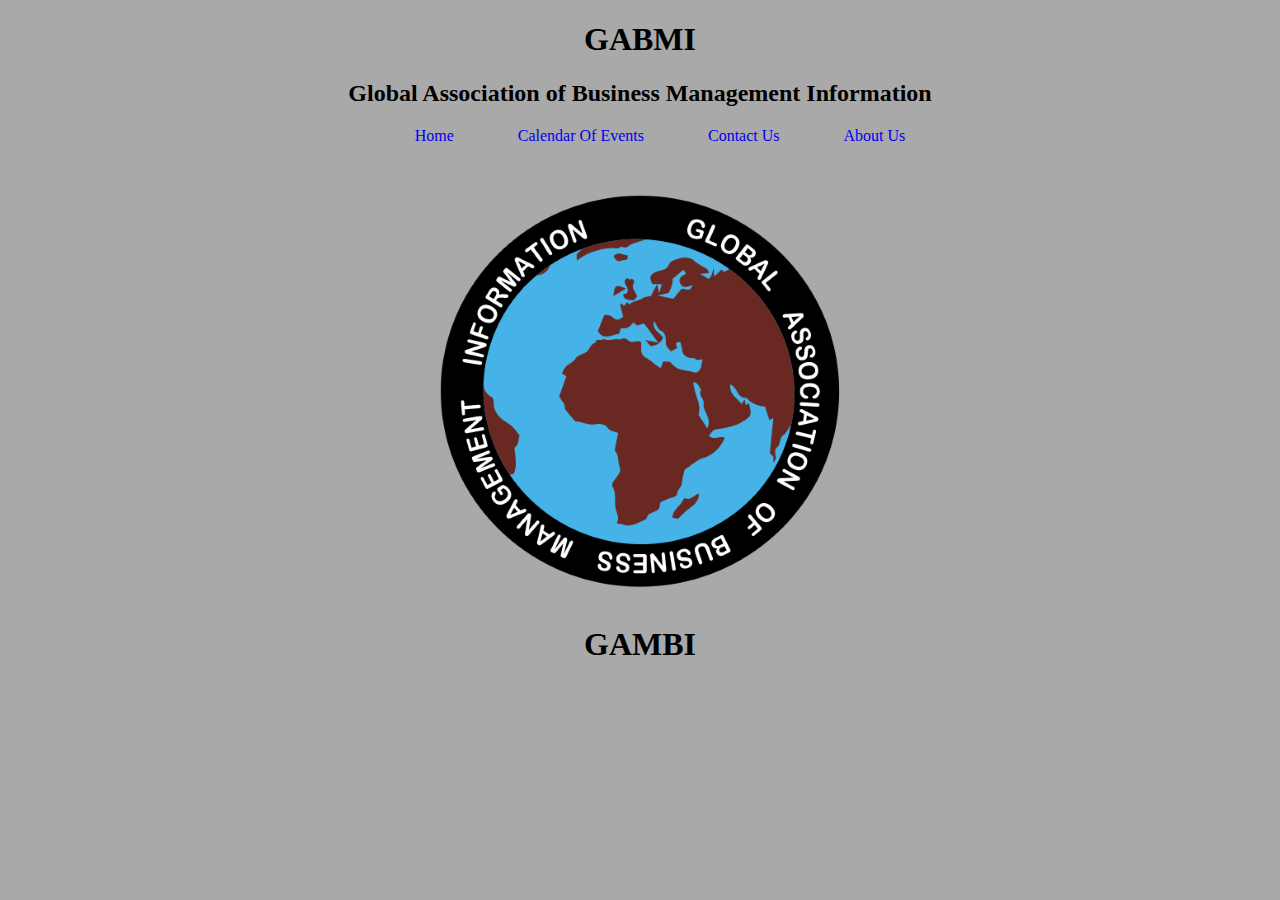
==== index.html @ 4498a899 "zzz" ====
<!DOCTYPE html>
<html>
<meta name="viewport" content="width=device-width, initial-scale=1.0">

<head>
<link rel="stylesheet" type="text/css" href="css/style.css">
<title>GAMBI Home Global Association of Business Management Information</title>
<meta name="description=" content="GAMBI Global Association of Business Management Information
Nairobi Kenya ICT Training General Management Customer Care Leadership Training Accounting
Financial Management">
</head>


<body>

<h1>GABMI</h1>
<h2>Global Association of Business Management Information </h2>



<ul id="nav">
  <li><a class="active" href="index.html">Home</a></li>
  <li><a href="documents/calendarofevents.pdf" target="_blank">Calendar Of Events</a></li>
  <li><a href="contactus.html">Contact Us</a></li>
  <li><a href="aboutus.html">About Us</a></li>
</ul>
<br>

<p style="text-align:center;"><img src="images/logochychy.png" alt="Logo"></p>


      
	 
 <br>
 
      <footer>
	  GAMBI
	  </footer>
      

</body>
---- css/style.css ----
/*magenta, lime, fuschia, green, maroon*/




#nav {
text-align:center;
}
#nav li {
display:inline;
}
#nav a {
text-decoration:none; 
padding:0 30px; /* variable width */
}
	
	


body {
		background-color: DarkGray;
	   	}

h1{
		text-align: center;
		color: black;
}


h2{
		text-align: center;
		color: black;
}


h3{
	
	text-align: center;
	color: black;
}

h4{

	text-align: center;
	color: black;
}
footer{
	text-align: center;
		color: black;
		font-size: 200%;
		font-weight: bold 
		
}
}
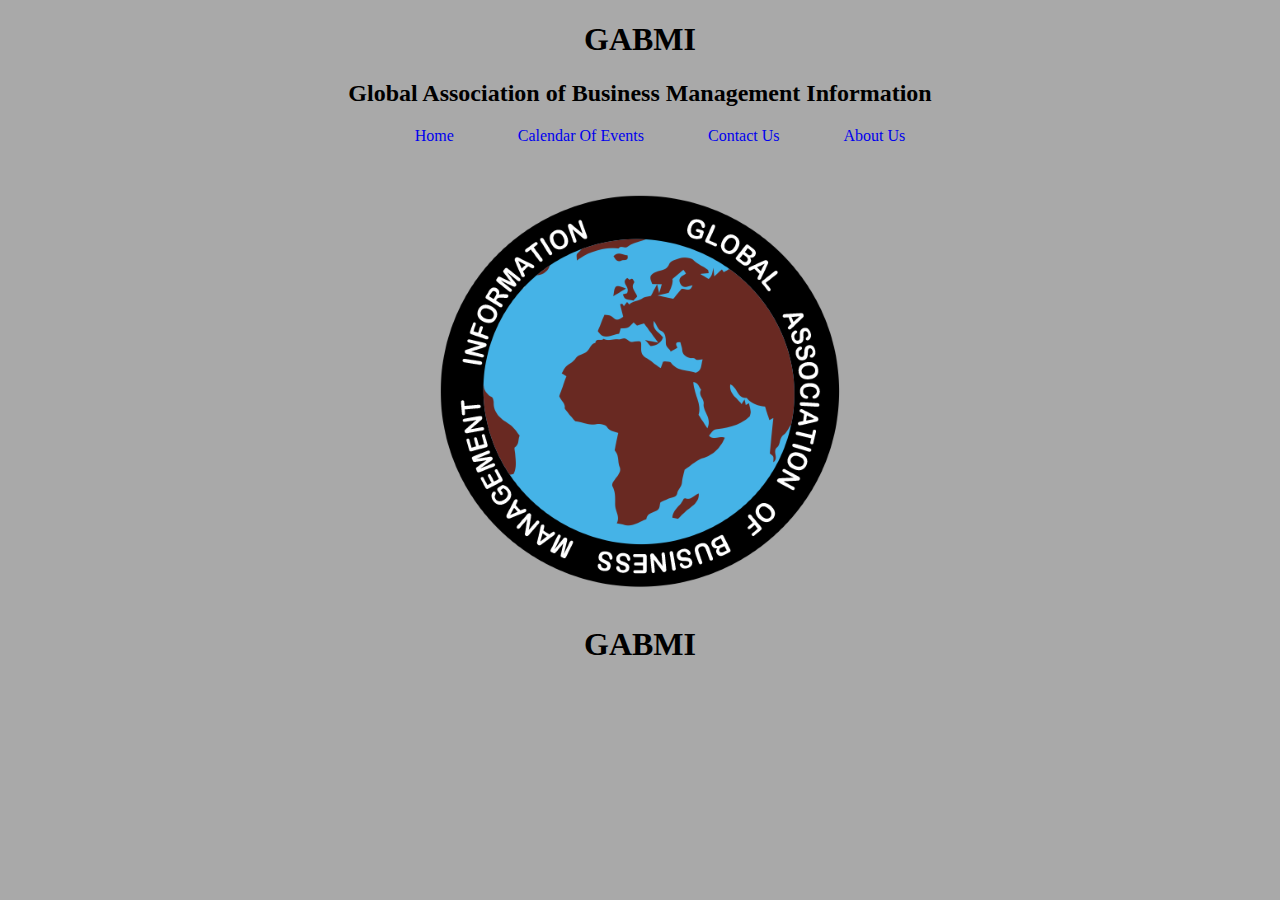
==== commit c9d85be9: "zzz" ====
--- a/index.html
+++ b/index.html
@@ -4,8 +4,8 @@
 
 <head>
 <link rel="stylesheet" type="text/css" href="css/style.css">
-<title>GAMBI Home Global Association of Business Management Information</title>
-<meta name="description=" content="GAMBI Global Association of Business Management Information
+<title>GABMI Home Global Association of Business Management Information</title>
+<meta name="description=" content="GABMI Global Association of Business Management Information
 Nairobi Kenya ICT Training General Management Customer Care Leadership Training Accounting
 Financial Management">
 </head>
@@ -34,7 +34,7 @@
  <br>
  
       <footer>
-	  GAMBI
+	  GABMI
 	  </footer>
       
 
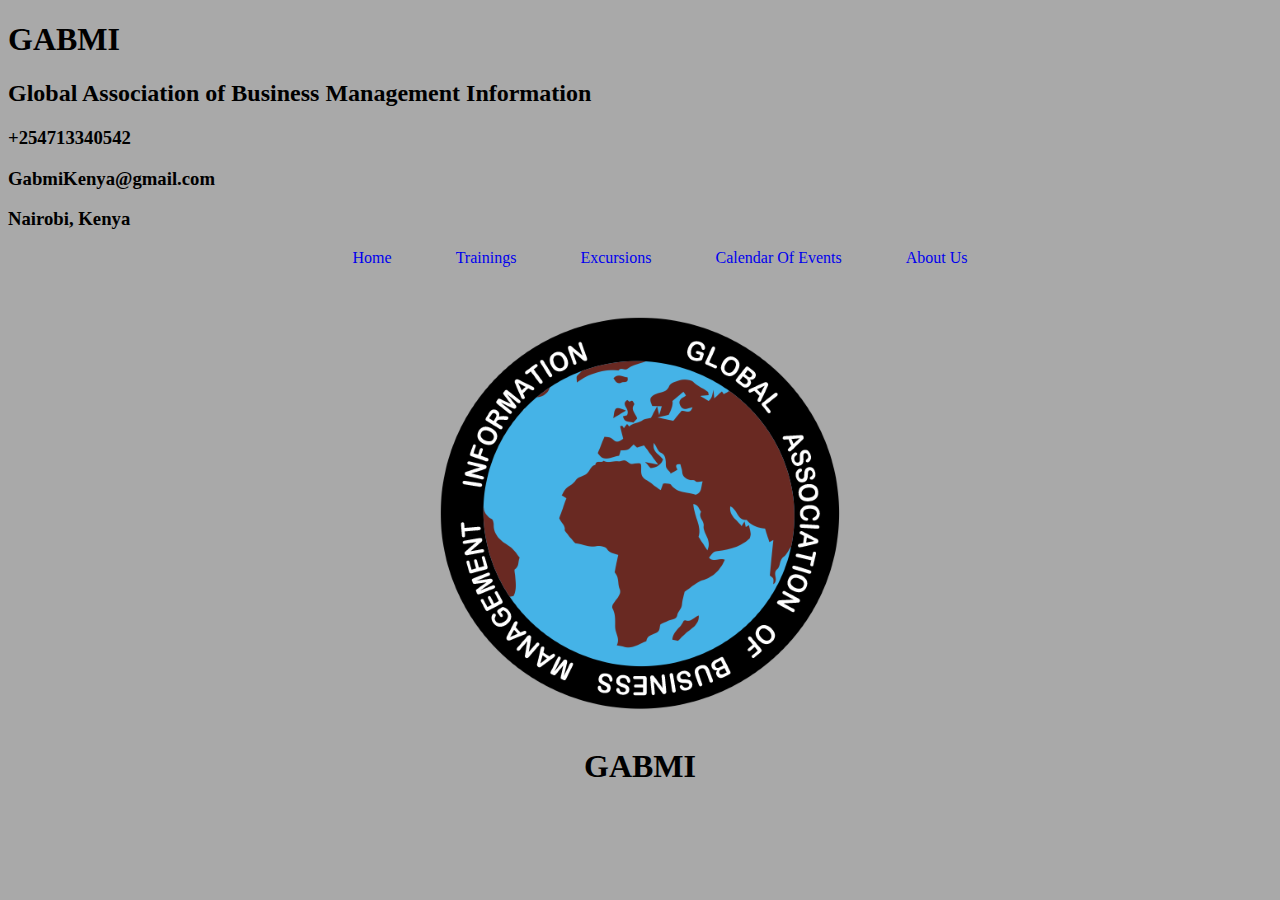
==== commit 3651996b: "zzz" ====
--- a/index.html
+++ b/index.html
@@ -12,25 +12,23 @@
 
 
 <body>
-
 <h1>GABMI</h1>
 <h2>Global Association of Business Management Information </h2>
-
-
+<h3>+254713340542</h3>
+<h3>GabmiKenya@gmail.com</h3>
+<h3>Nairobi, Kenya </h3>
 
 <ul id="nav">
   <li><a class="active" href="index.html">Home</a></li>
-  <li><a href="documents/calendarofevents.pdf" target="_blank">Calendar Of Events</a></li>
-  <li><a href="contactus.html">Contact Us</a></li>
-  <li><a href="aboutus.html">About Us</a></li>
+   <li><a href="trainings.html">Trainings</a></li>
+  <li><a href="excursions.html">Excursions</a></li>
+   <li><a href="documents/calendarofevents.pdf" target="_blank">Calendar Of Events</a></li>
+    <li><a href="aboutus.html">About Us</a></li>
 </ul>
 <br>
 
 <p style="text-align:center;"><img src="images/logochychy.png" alt="Logo"></p>
-
-
-      
-	 
+ 
  <br>
  
       <footer>
--- a/css/style.css
+++ b/css/style.css
@@ -1,6 +1,19 @@
 /*magenta, lime, fuschia, green, maroon*/
 
 
+.header img {
+  float: left;
+  width: 100px;
+  height: 100px;
+  background: #555;
+}
+
+.header h1 {
+  position: relative;
+  top: 18px;
+  left: 10px;
+  text-align: center;
+}
 
 
 #nav {
@@ -21,15 +34,21 @@
 		background-color: DarkGray;
 	   	}
 
+		
+/*		
 h1{
 		text-align: center;
 		color: black;
+		margin-bottom: 0px;
+		 
 }
 
 
 h2{
 		text-align: center;
 		color: black;
+		
+		  margin-top: 0px;
 }
 
 
@@ -37,13 +56,19 @@
 	
 	text-align: center;
 	color: black;
+	margin-bottom: 0px;
+		  margin-top: 0px; 
 }
 
 h4{
 
 	text-align: center;
 	color: black;
+	margin-bottom: 0px;
+		  margin-top: 0px;
 }
+*/
+
 footer{
 	text-align: center;
 		color: black;
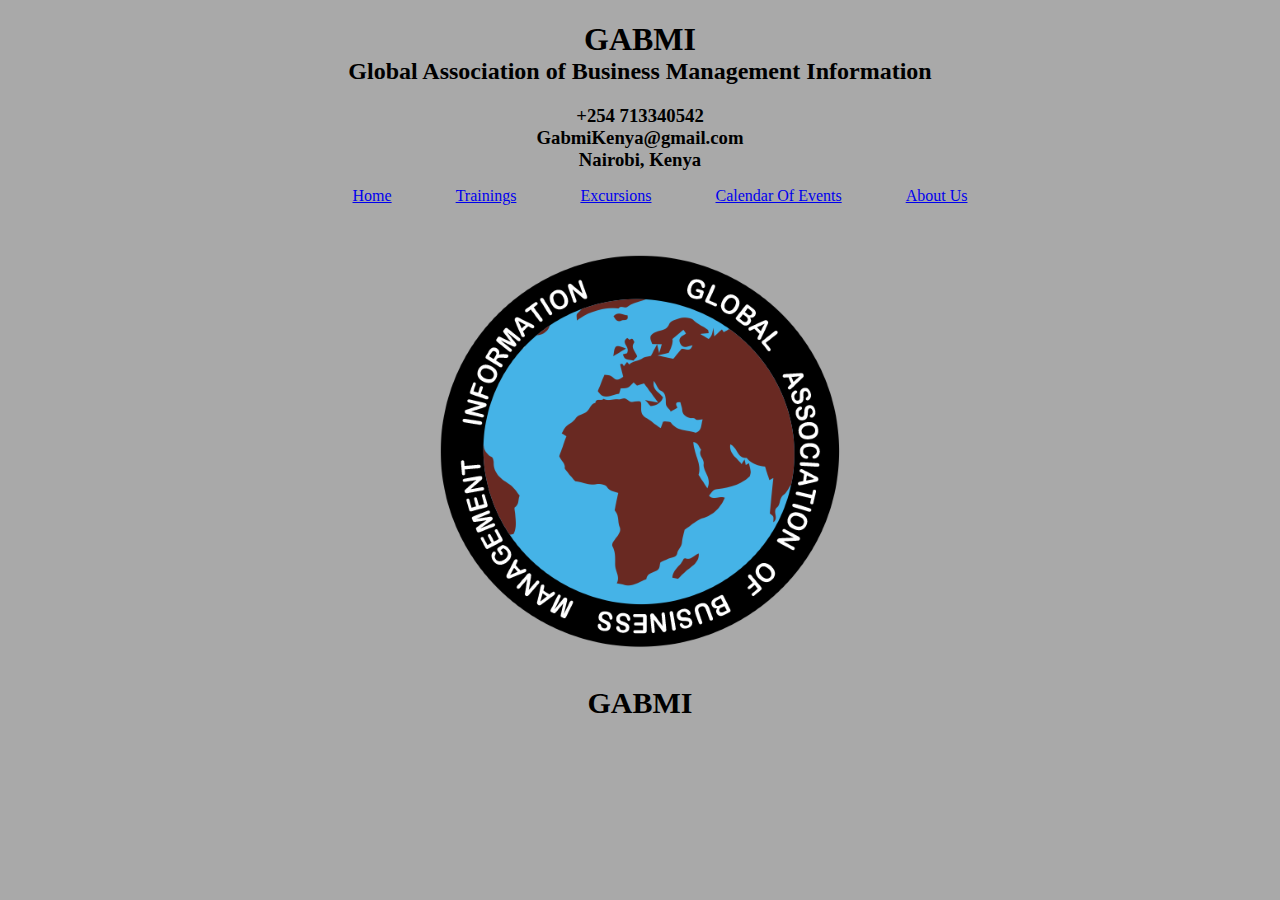
==== commit 46181c41: "zzz" ====
--- a/index.html
+++ b/index.html
@@ -14,7 +14,7 @@
 <body>
 <h1>GABMI</h1>
 <h2>Global Association of Business Management Information </h2>
-<h3>+254713340542</h3>
+<h3>+254 713340542</h3>
 <h3>GabmiKenya@gmail.com</h3>
 <h3>Nairobi, Kenya </h3>
 
--- a/css/style.css
+++ b/css/style.css
@@ -1,19 +1,31 @@
 /*magenta, lime, fuschia, green, maroon*/
 
 
-.header img {
-  float: left;
-  width: 100px;
-  height: 100px;
-  background: #555;
+div.logosmall {
+    position: fixed;
+    top: 0;
+    left: 0;
+    width: 200px;
+	    height: 200px;
+    border: 3px solid #73AD21;
+	border: 0px;
 }
 
-.header h1 {
-  position: relative;
-  top: 18px;
-  left: 10px;
-  text-align: center;
+
+.gabmi {
+    margin: auto;
+    width: 60%;
+    border: 3px solid #73AD21;
+	border: 0px;
+    padding: 10px;
+	text-align: center;
+	line-height: 0.2;
+	font-size: 30px;
+	
 }
+
+
+
 
 
 #nav {
@@ -23,7 +35,7 @@
 display:inline;
 }
 #nav a {
-text-decoration:none; 
+text-decoration:underline; 
 padding:0 30px; /* variable width */
 }
 	
@@ -35,7 +47,7 @@
 	   	}
 
 		
-/*		
+	
 h1{
 		text-align: center;
 		color: black;
@@ -67,12 +79,12 @@
 	margin-bottom: 0px;
 		  margin-top: 0px;
 }
-*/
+
 
 footer{
 	text-align: center;
 		color: black;
-		font-size: 200%;
+		font-size: 30px;
 		font-weight: bold 
 		
 }
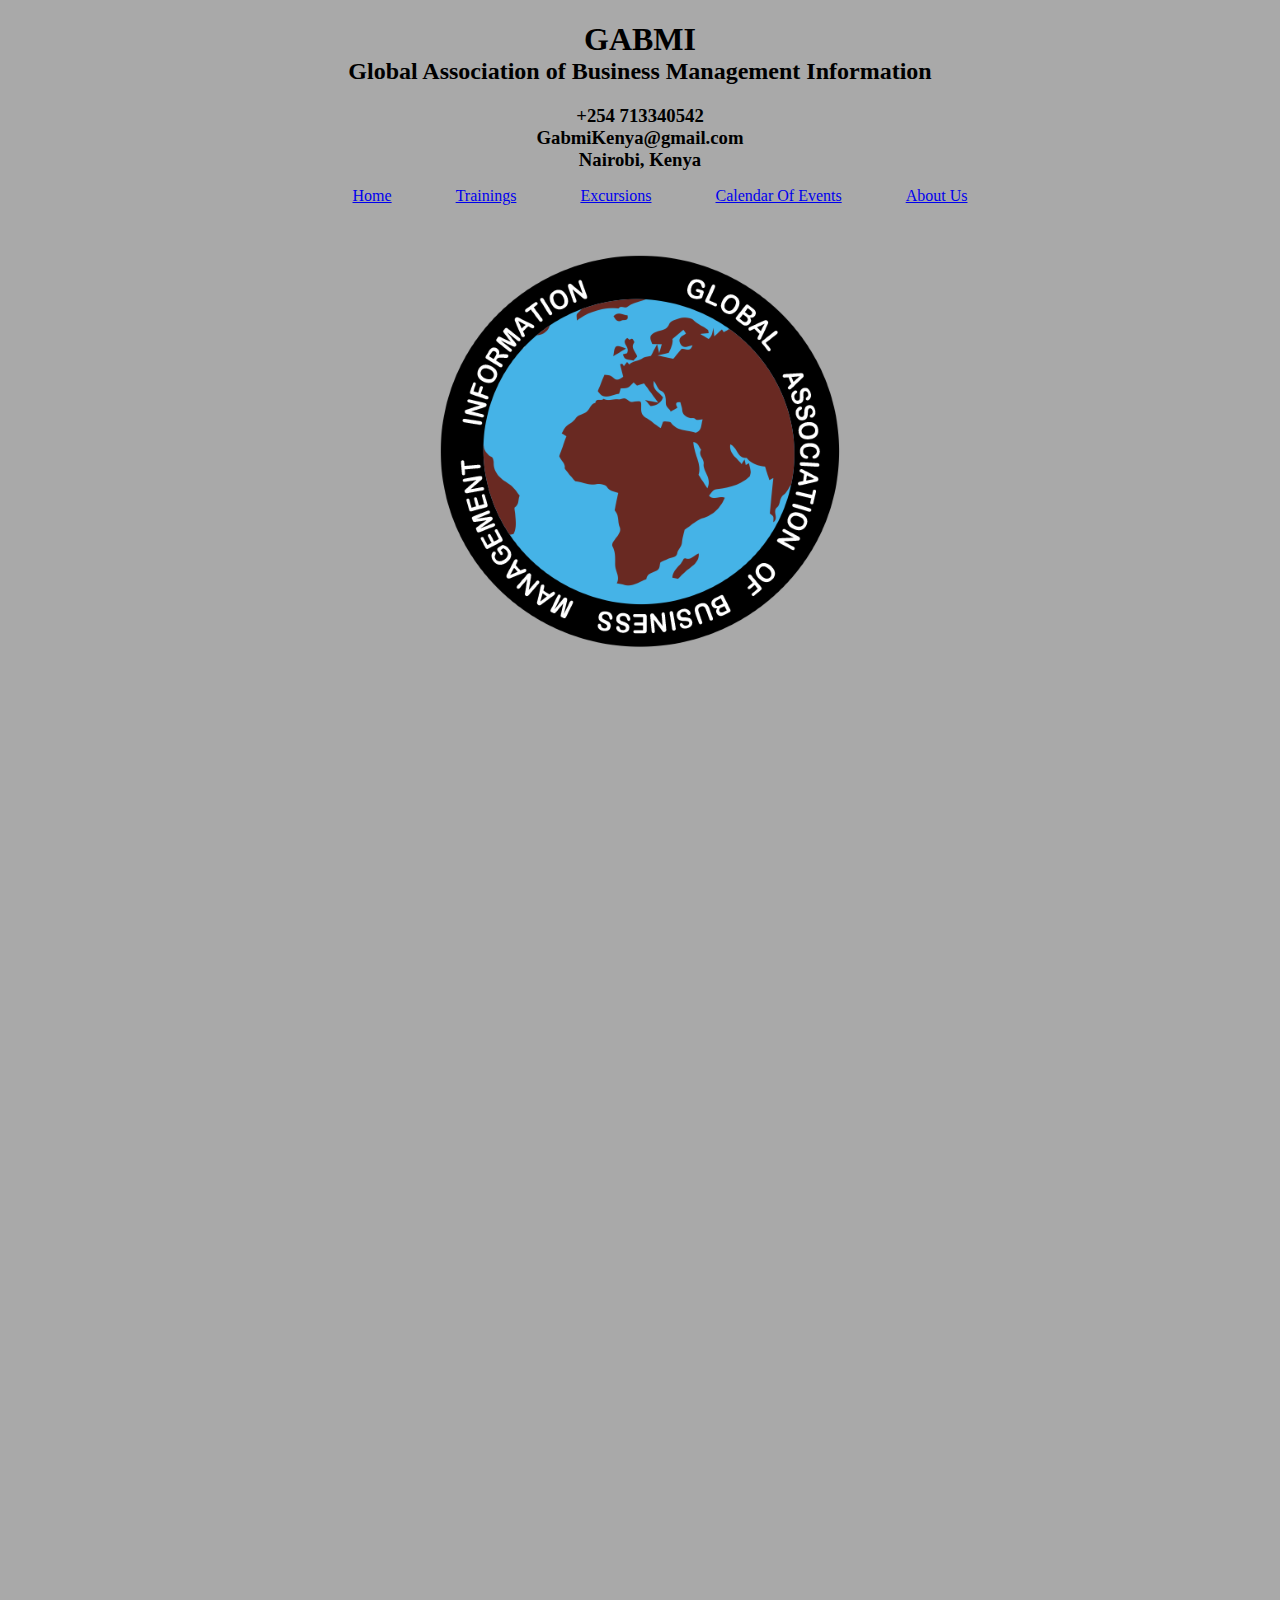
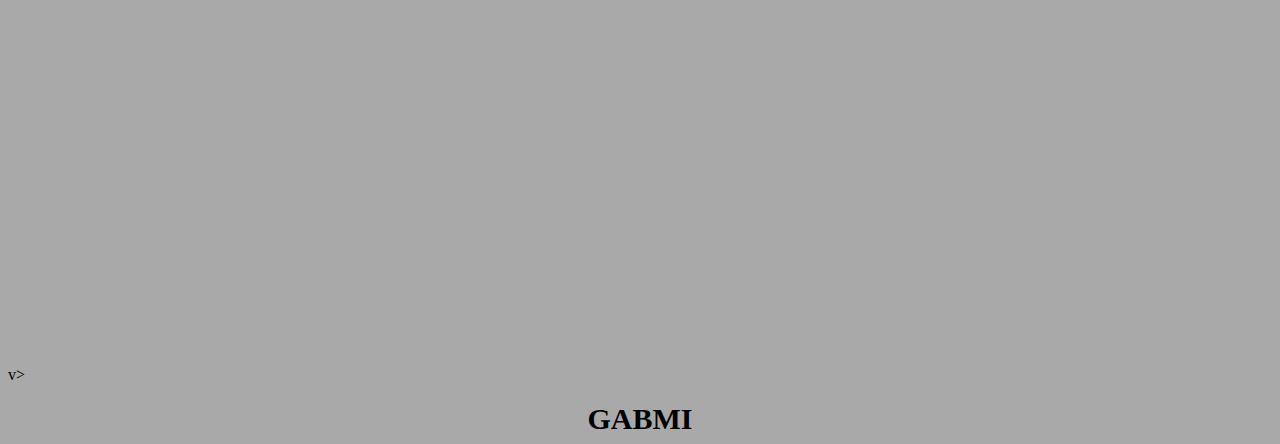
==== commit a24fcd3e: "zzz" ====
--- a/index.html
+++ b/index.html
@@ -31,6 +31,26 @@
  
  <br>
  
+<div class="flex-container">
+  <div></div>
+  <div></div> 
+   <div></div>
+  <div></div>
+  <div></div>
+  <div></div>  
+  <div></div>
+  <div></div>
+  <div></div>  
+  <div></div>
+  <div></div>
+  <div></div>  
+</div>v>
+
+ 
+  <br>
+   <br>
+ 
+ 
       <footer>
 	  GABMI
 	  </footer>
--- a/css/style.css
+++ b/css/style.css
@@ -1,28 +1,22 @@
 /*magenta, lime, fuschia, green, maroon*/
 
 
-div.logosmall {
-    position: fixed;
-    top: 0;
-    left: 0;
-    width: 200px;
-	    height: 200px;
-    border: 3px solid #73AD21;
-	border: 0px;
+.flex-container {
+  display: flex;
+  flex-wrap: wrap;
+  align-content: flex-start;
+ 
+}
+
+.flex-container > div {
+   height: 300px;
+  flex-basis: 300px;
+  margin: 10px;
+  text-align: center;
+   font-size: 30px;
 }
 
 
-.gabmi {
-    margin: auto;
-    width: 60%;
-    border: 3px solid #73AD21;
-	border: 0px;
-    padding: 10px;
-	text-align: center;
-	line-height: 0.2;
-	font-size: 30px;
-	
-}
 
 
 
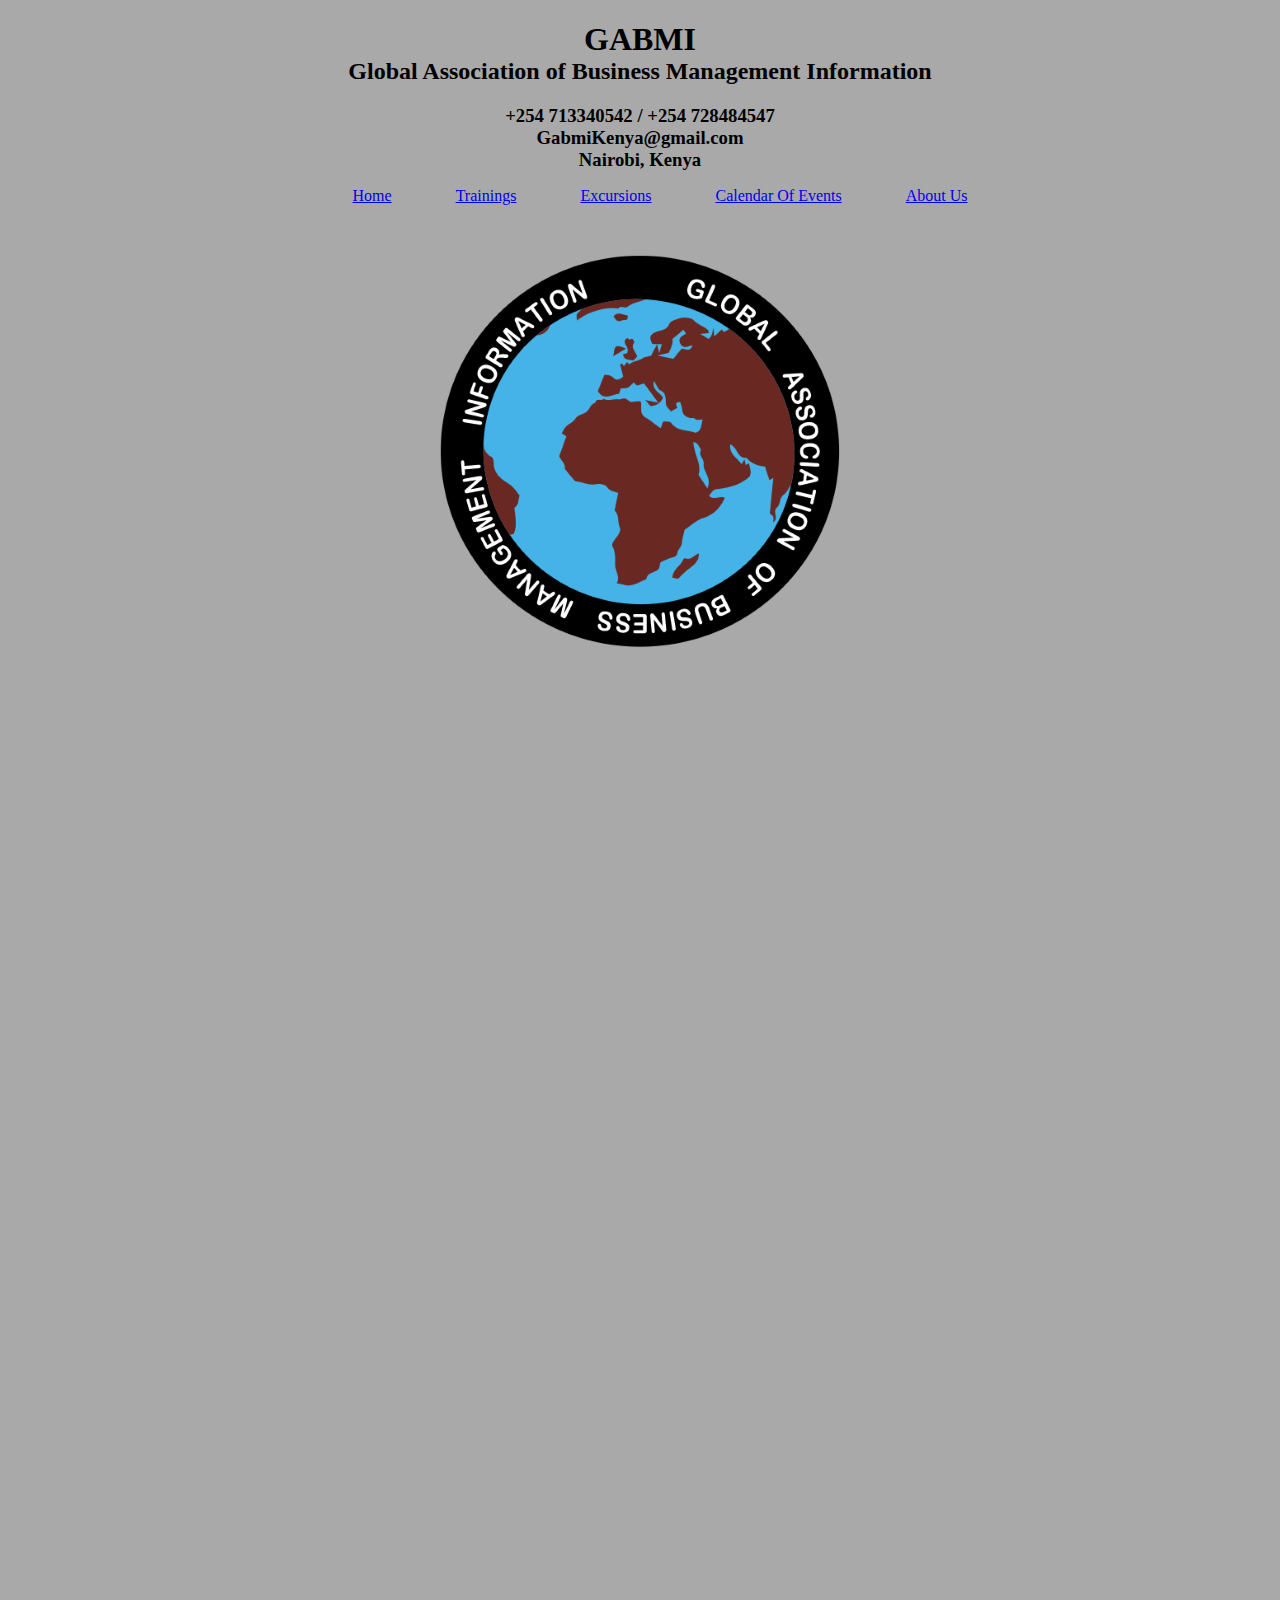
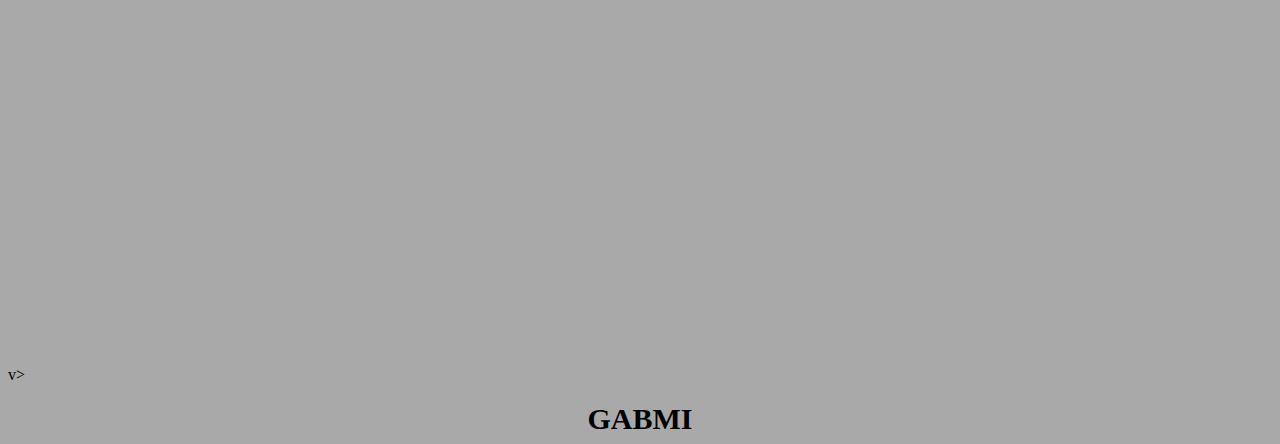
==== commit a3ca69b3: "zzz" ====
--- a/index.html
+++ b/index.html
@@ -14,7 +14,7 @@
 <body>
 <h1>GABMI</h1>
 <h2>Global Association of Business Management Information </h2>
-<h3>+254 713340542</h3>
+<h3>+254 713340542 / +254 728484547</h3>
 <h3>GabmiKenya@gmail.com</h3>
 <h3>Nairobi, Kenya </h3>
 
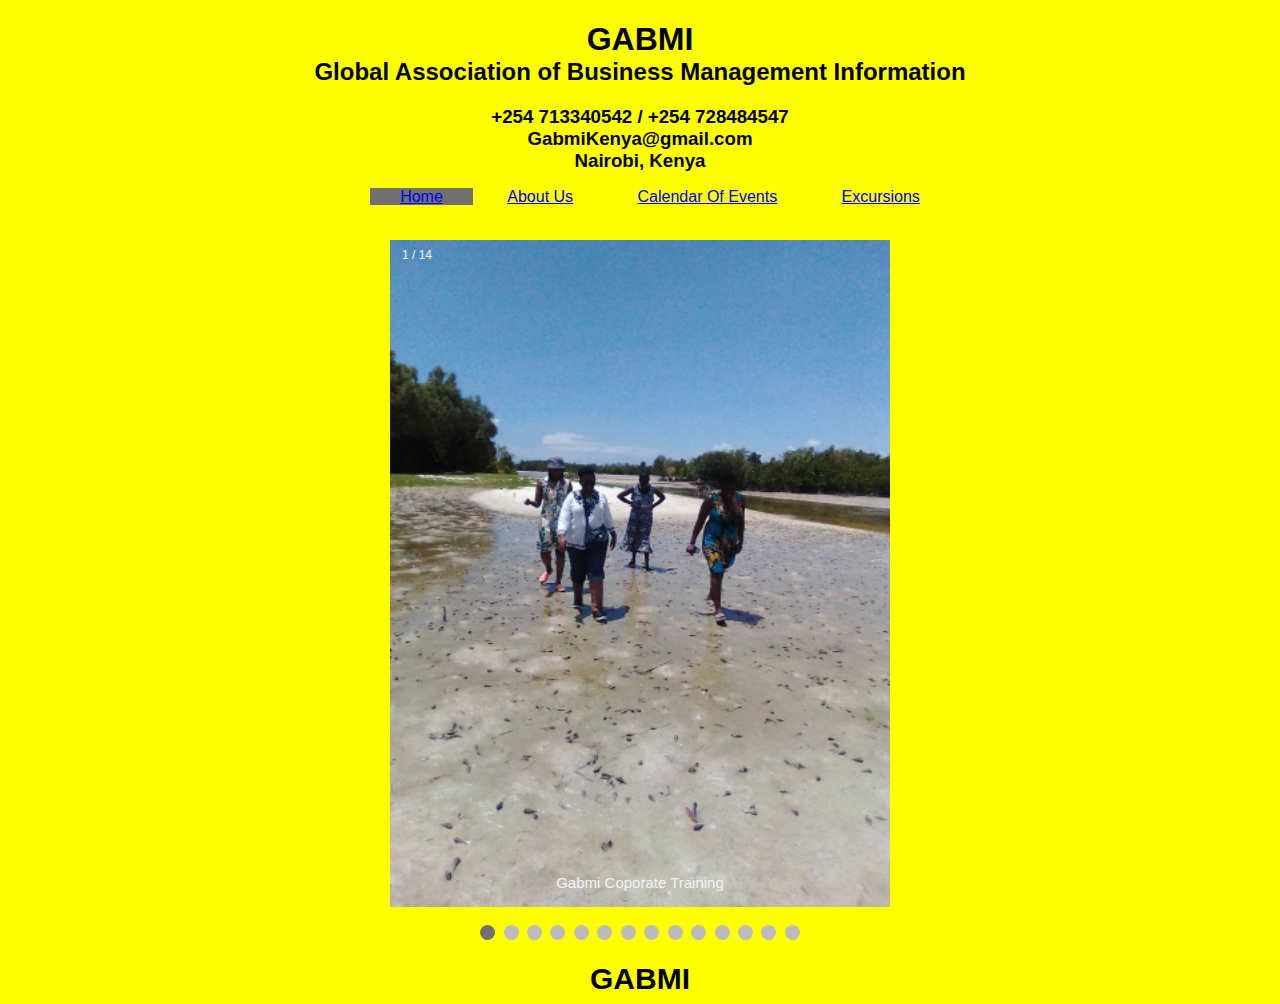
==== commit 57df039e: "1820" ====
--- a/index.html
+++ b/index.html
@@ -8,6 +8,82 @@
 <meta name="description=" content="GABMI Global Association of Business Management Information
 Nairobi Kenya ICT Training General Management Customer Care Leadership Training Accounting
 Financial Management">
+
+
+<style>
+* {box-sizing: border-box;}
+body {font-family: Verdana, sans-serif;}
+.mySlides {display: none;}
+img {vertical-align: middle;}
+
+/* Slideshow container */
+.slideshow-container {
+  max-width: 500px;
+  position: relative;
+  margin: auto;
+}
+
+/* Caption text */
+.text {
+  color: #f2f2f2;
+  font-size: 15px;
+  padding: 8px 12px;
+  position: absolute;
+  bottom: 8px;
+  width: 100%;
+  text-align: center;
+}
+
+/* Number text (1/3 etc) */
+.numbertext {
+  color: #f2f2f2;
+  font-size: 12px;
+  padding: 8px 12px;
+  position: absolute;
+  top: 0;
+}
+
+/* The dots/bullets/indicators */
+.dot {
+  height: 15px;
+  width: 15px;
+  margin: 0 2px;
+  background-color: #bbb;
+  border-radius: 50%;
+  display: inline-block;
+  transition: background-color 0.6s ease;
+}
+
+.active {
+  background-color: #717171;
+}
+
+/* Fading animation */
+.fade {
+  -webkit-animation-name: fade;
+  -webkit-animation-duration: 1.5s;
+  animation-name: fade;
+  animation-duration: 1.5s;
+}
+
+@-webkit-keyframes fade {
+  from {opacity: .4} 
+  to {opacity: 1}
+}
+
+@keyframes fade {
+  from {opacity: .4} 
+  to {opacity: 1}
+}
+
+/* On smaller screens, decrease text size */
+@media only screen and (max-width: 300px) {
+  .text {font-size: 11px}
+}
+</style>
+
+
+
 </head>
 
 
@@ -19,35 +95,143 @@
 <h3>Nairobi, Kenya </h3>
 
 <ul id="nav">
-  <li><a class="active" href="index.html">Home</a></li>
-   <li><a href="trainings.html">Trainings</a></li>
-  <li><a href="excursions.html">Excursions</a></li>
-   <li><a href="documents/calendarofevents.pdf" target="_blank">Calendar Of Events</a></li>
-    <li><a href="aboutus.html">About Us</a></li>
-</ul>
+  <li><a class="active" href="home.html">Home</a></li>
+  <li><a href="aboutus.html">About Us</a></li>
+  <li><a href="documents/calendarofevents.pdf" target="_blank">Calendar Of Events</a></li>
+   <li><a href="excursions.html">Excursions</a></li>
+ <!--  <li><a href="trainings.html">Trainings</a></li> -->
+  </ul>
 <br>
-
-<p style="text-align:center;"><img src="images/logochychy.png" alt="Logo"></p>
- 
- <br>
- 
-<div class="flex-container">
-  <div></div>
-  <div></div> 
-   <div></div>
-  <div></div>
-  <div></div>
-  <div></div>  
-  <div></div>
-  <div></div>
-  <div></div>  
-  <div></div>
-  <div></div>
-  <div></div>  
-</div>v>
-
- 
-  <br>
+  
+  <div class="slideshow-container">
+
+<div class="mySlides fade">
+  <div class="numbertext">1 / 14</div>
+  <img src="images/202003180000.png" style="width:100%">
+  <div class="text">Gabmi Coporate Training</div>
+</div>
+
+<div class="mySlides fade">
+  <div class="numbertext">2 / 14</div>
+  <img src="images/202003180001.png" style="width:100%">
+  <div class="text">Gabmi Coporate Training</div>
+</div>
+
+<div class="mySlides fade">
+  <div class="numbertext">3 / 14</div>
+  <img src="images/202003180002.png" style="width:100%">
+  <div class="text">Gabmi Coporate Training</div>
+</div>
+
+<div class="mySlides fade">
+  <div class="numbertext">4 / 14</div>
+  <img src="images/202003180003.png" style="width:100%">
+  <div class="text">Gabmi Coporate Training</div>
+</div>
+
+<div class="mySlides fade">
+  <div class="numbertext">5 / 14</div>
+  <img src="images/202003180004.png" style="width:100%">
+  <div class="text">Gabmi Coporate Training</div>
+</div>
+
+<div class="mySlides fade">
+  <div class="numbertext">6 / 14</div>
+  <img src="images/202003180005.png" style="width:100%">
+  <div class="text">Gabmi Coporate Training</div>
+</div>
+
+<div class="mySlides fade">
+  <div class="numbertext">7 / 14</div>
+  <img src="images/202003180006.png" style="width:100%">
+  <div class="text">Gabmi Coporate Training</div>
+</div>
+
+<div class="mySlides fade">
+  <div class="numbertext">8 / 14</div>
+  <img src="images/202003180007.png" style="width:100%">
+  <div class="text">Gabmi Coporate Training</div>
+</div>
+
+<div class="mySlides fade">
+  <div class="numbertext">9 / 14</div>
+  <img src="images/202003180008.png" style="width:100%">
+  <div class="text">Gabmi Coporate Training</div>
+</div>
+
+<div class="mySlides fade">
+  <div class="numbertext">10 / 14</div>
+  <img src="images/202003180009.png" style="width:100%">
+  <div class="text">Gabmi Coporate Training</div>
+</div>
+
+<div class="mySlides fade">
+  <div class="numbertext">11 / 14</div>
+  <img src="images/202003180010.png" style="width:100%">
+  <div class="text">Gabmi Coporate Training</div>
+</div>
+
+<div class="mySlides fade">
+  <div class="numbertext">12 / 14</div>
+  <img src="images/202003180011.png" style="width:100%">
+  <div class="text">Gabmi Coporate Training</div>
+</div>
+
+<div class="mySlides fade">
+  <div class="numbertext">13 / 14</div>
+  <img src="images/202003180012.png" style="width:100%">
+  <div class="text">Gabmi Coporate Training</div>
+</div>
+
+<div class="mySlides fade">
+  <div class="numbertext">14 / 14</div>
+  <img src="images/202003180013.png" style="width:100%">
+  <div class="text">Gabmi Coporate Training</div>
+</div>
+
+</div>
+<br>
+
+<div style="text-align:center">
+  <span class="dot"></span> 
+  <span class="dot"></span> 
+  <span class="dot"></span> 
+  <span class="dot"></span> 
+  <span class="dot"></span> 
+  <span class="dot"></span> 
+  <span class="dot"></span> 
+  <span class="dot"></span> 
+  <span class="dot"></span> 
+  <span class="dot"></span> 
+  <span class="dot"></span> 
+  <span class="dot"></span> 
+  <span class="dot"></span> 
+  <span class="dot"></span> 
+</div>
+
+<script>
+var slideIndex = 0;
+showSlides();
+
+function showSlides() {
+  var i;
+  var slides = document.getElementsByClassName("mySlides");
+  var dots = document.getElementsByClassName("dot");
+  for (i = 0; i < slides.length; i++) {
+    slides[i].style.display = "none";  
+  }
+  slideIndex++;
+  if (slideIndex > slides.length) {slideIndex = 1}    
+  for (i = 0; i < dots.length; i++) {
+    dots[i].className = dots[i].className.replace(" active", "");
+  }
+  slides[slideIndex-1].style.display = "block";  
+  dots[slideIndex-1].className += " active";
+  setTimeout(showSlides, 3000); // Change image every 3 seconds
+}
+</script>
+
+  
    <br>
  
  
--- a/css/style.css
+++ b/css/style.css
@@ -37,7 +37,7 @@
 
 
 body {
-		background-color: DarkGray;
+		background-color: Yellow;
 	   	}
 
 		
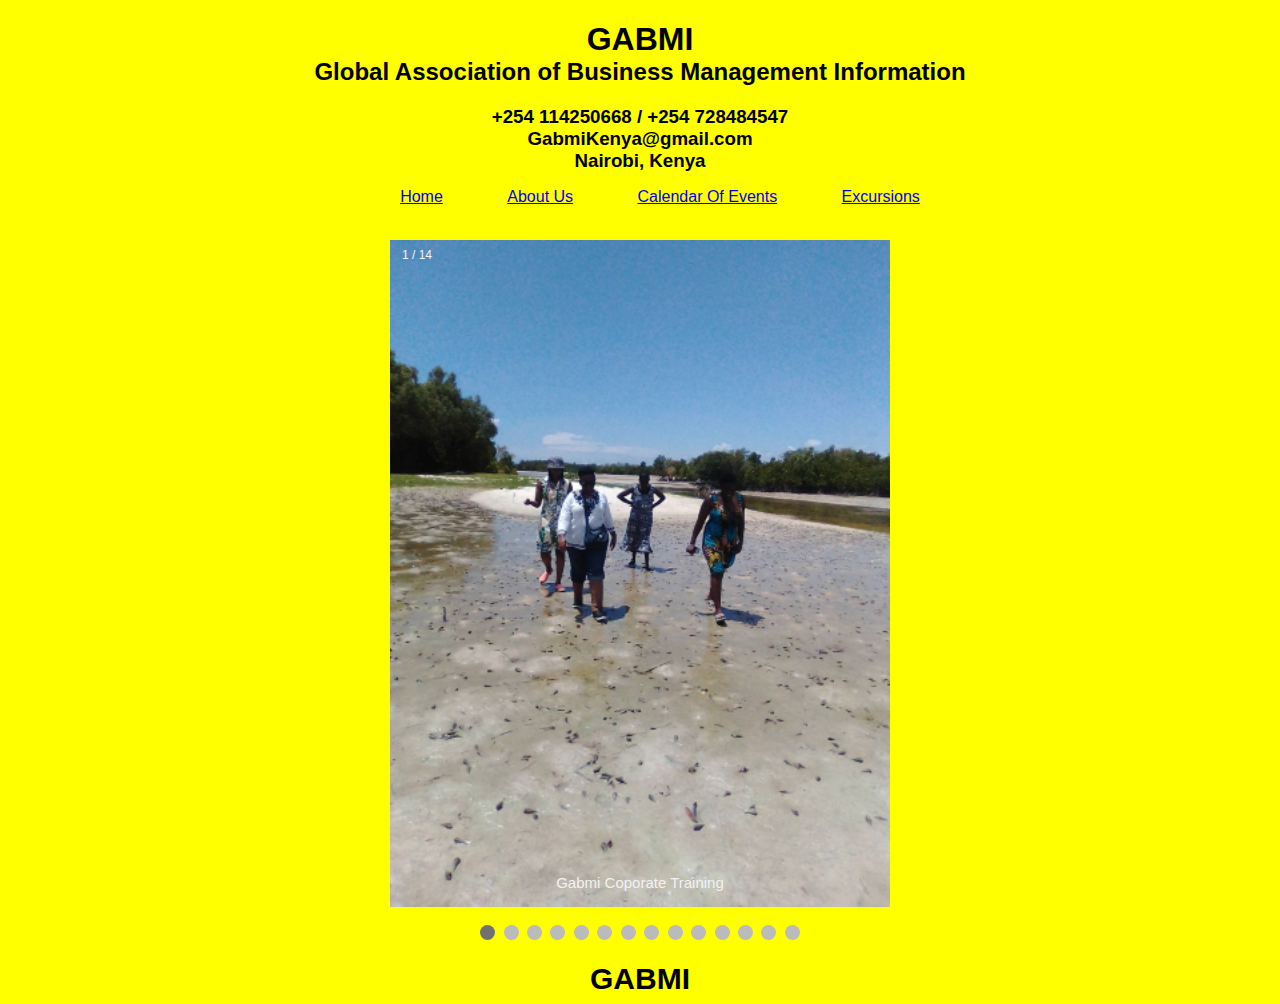
==== commit e19e5b93: "0120" ====
--- a/index.html
+++ b/index.html
@@ -90,12 +90,12 @@
 <body>
 <h1>GABMI</h1>
 <h2>Global Association of Business Management Information </h2>
-<h3>+254 713340542 / +254 728484547</h3>
+<h3>+254 114250668 / +254 728484547</h3>
 <h3>GabmiKenya@gmail.com</h3>
 <h3>Nairobi, Kenya </h3>
 
 <ul id="nav">
-  <li><a class="active" href="home.html">Home</a></li>
+  <li><a href="home.html">Home</a></li>
   <li><a href="aboutus.html">About Us</a></li>
   <li><a href="documents/calendarofevents.pdf" target="_blank">Calendar Of Events</a></li>
    <li><a href="excursions.html">Excursions</a></li>
